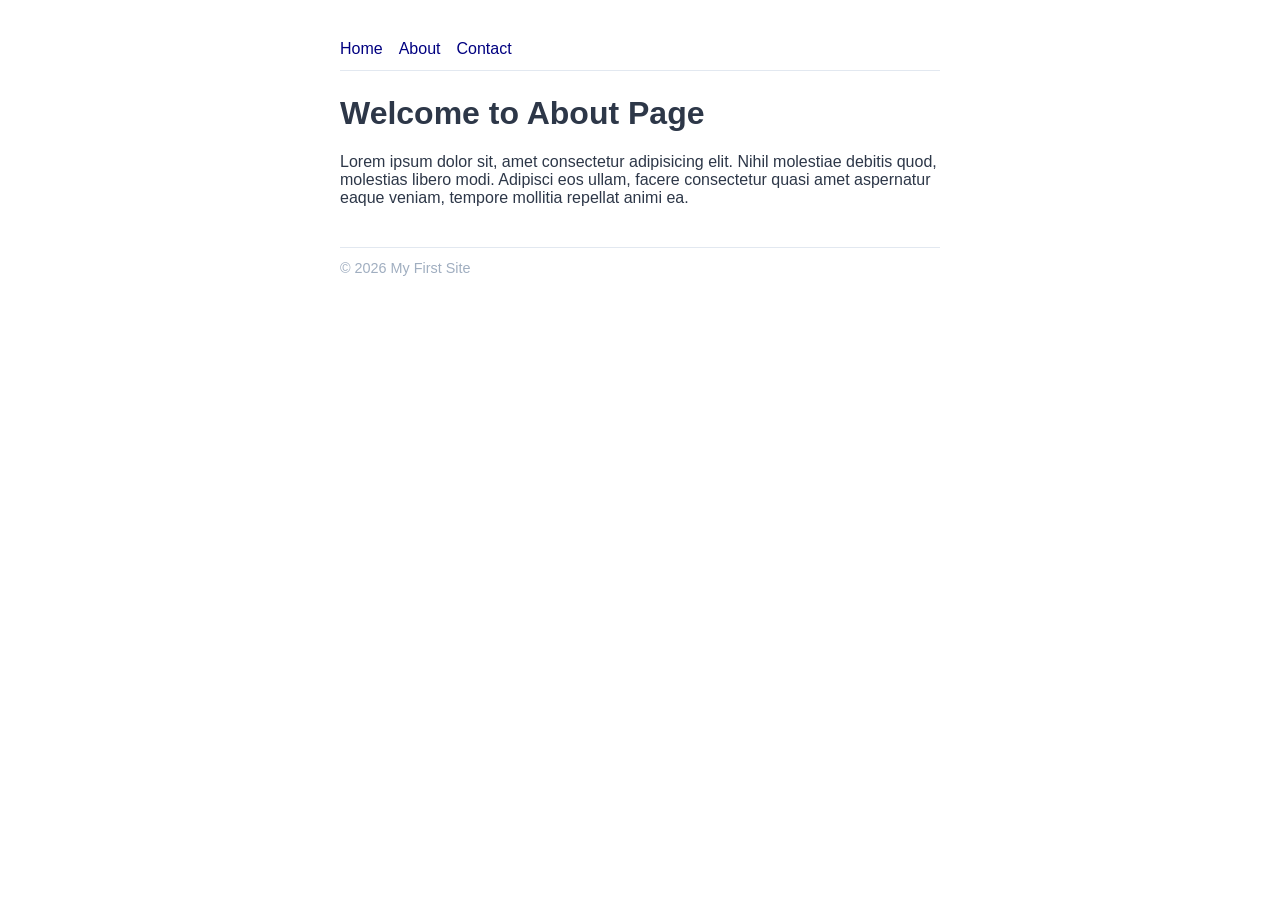
==== about.html @ a715fc95 "completed about page and fixed link to that page in index.html" ====
<!doctype html>
<html lang="en">
  <head>
    <meta charset="UTF-8" />
    <meta name="viewport" content="width=device-width, initial-scale=1.0" />
    <link rel="stylesheet" href="./css/styles.css" />
    <title>My First Site - About</title>
  </head>
  <body>
    <nav>
      <a href="./index.html"> Home </a>
      <a href="#">About</a>
      <a href="#">Contact</a>
    </nav>
    <main>
      <h1>Welcome to About Page</h1>
      <p>
        Lorem ipsum dolor sit, amet consectetur adipisicing elit. Nihil
        molestiae debitis quod, molestias libero modi. Adipisci eos ullam,
        facere consectetur quasi amet aspernatur eaque veniam, tempore mollitia
        repellat animi ea.
      </p>
    </main>
    <footer>&copy; <span id="year"></span> My First Site</footer>
    <script src="./js/script.js"></script>
  </body>
</html>
---- css/styles.css ----
body {
  font-family: sans-serif;
  max-width: 600px;
  margin: 40px auto;
  padding: 0 20px;
  color: #2d3748;
}

nav {
  display: flex;
  gap: 16px;
  margin-bottom: 24px;
  border-bottom: 1px solid #e2e8f0;
  padding-bottom: 12px;
}

nav a {
  text-decoration: none;
  color: navy;
}

footer {
  margin-top: 40px;
  border-top: 1px solid #e2e8f0;
  padding-top: 12px;
  color: #a0aec0;
  font-size: 0.9em;
}
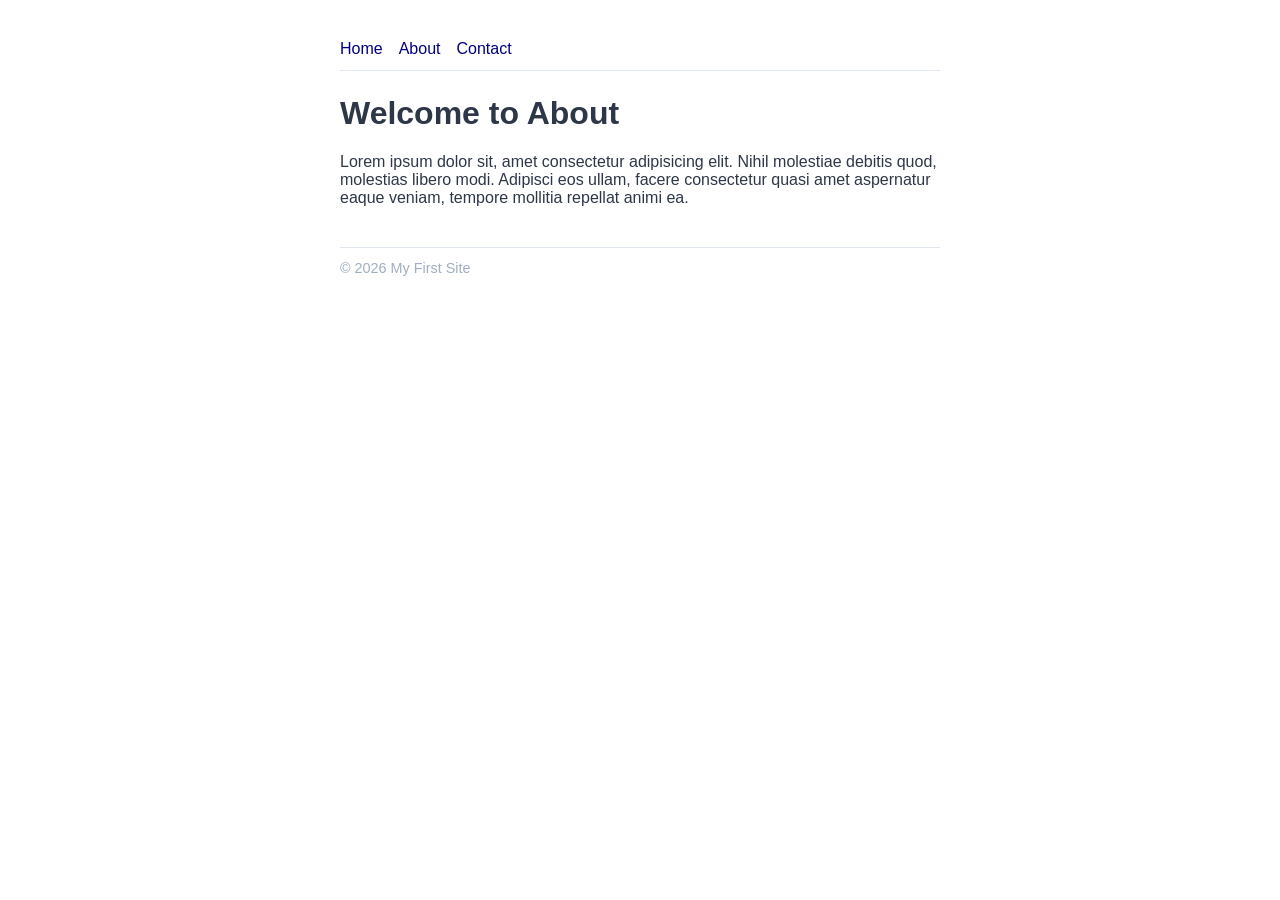
==== commit 80abcaba: "completed contact page and fixed links in home and about pages" ====
--- a/about.html
+++ b/about.html
@@ -10,10 +10,10 @@
     <nav>
       <a href="./index.html"> Home </a>
       <a href="#">About</a>
-      <a href="#">Contact</a>
+      <a href="./contact.html">Contact</a>
     </nav>
     <main>
-      <h1>Welcome to About Page</h1>
+      <h1>Welcome to About</h1>
       <p>
         Lorem ipsum dolor sit, amet consectetur adipisicing elit. Nihil
         molestiae debitis quod, molestias libero modi. Adipisci eos ullam,
